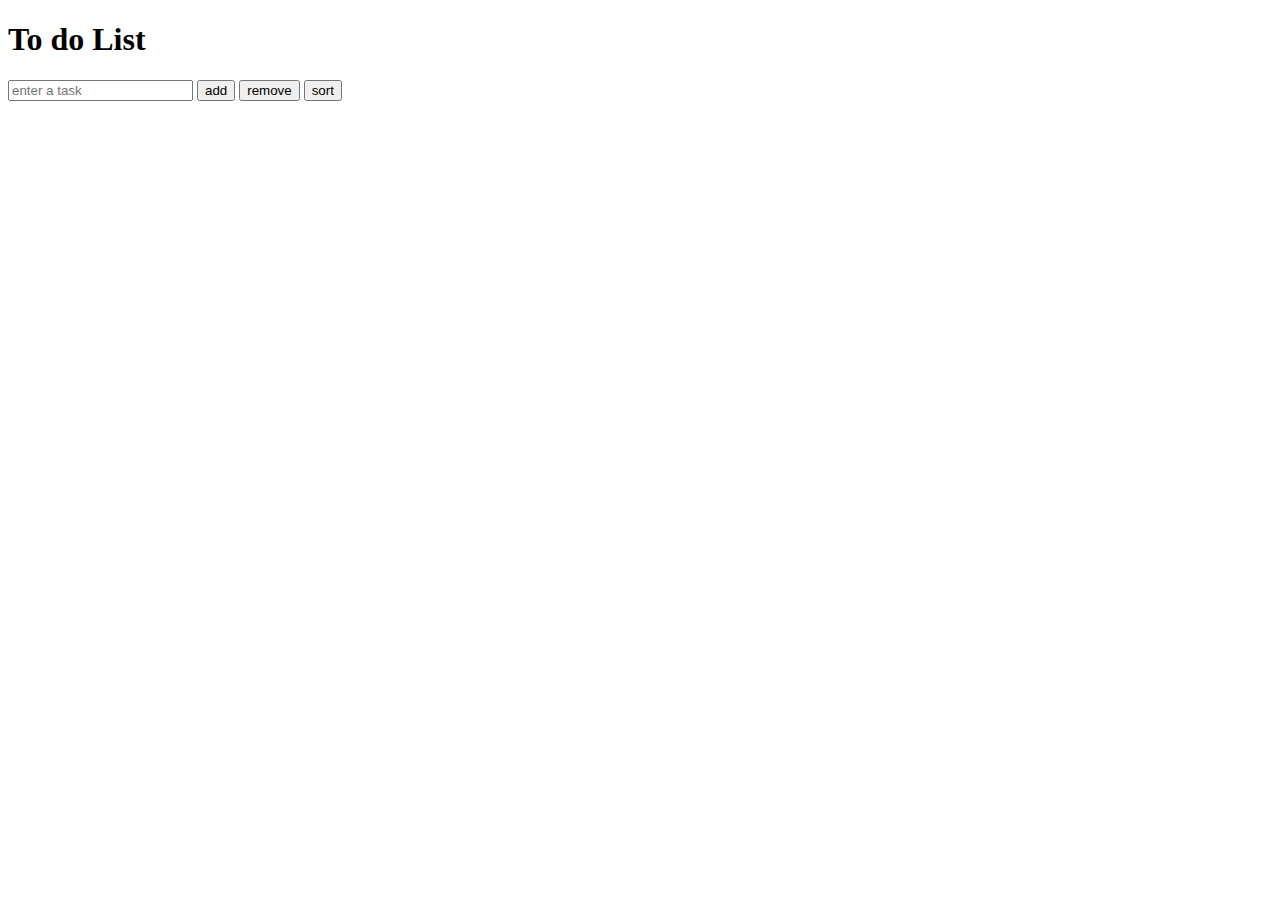
==== index.html @ 347c2c86 "Initial commit" ====
<!DOCTYPE html>
<html lang="en">
  <head>
    <meta charset="UTF-8" />
    <meta name="viewport" content="width=device-width, initial-scale=1.0" />
    <title>Document</title>
  </head>
  <body>
    <section>
      <h1>To do List</h1>
    </section>
    <input type="text" placeholder="enter a task" id="taskInput" />
    <button id="addTaskBtn">add</button>
    <button id="removeTaskBtn">remove</button>
    <button id="sortTaskBtn">sort</button>
    <script src="app.js"></script>
  </body>
</html>
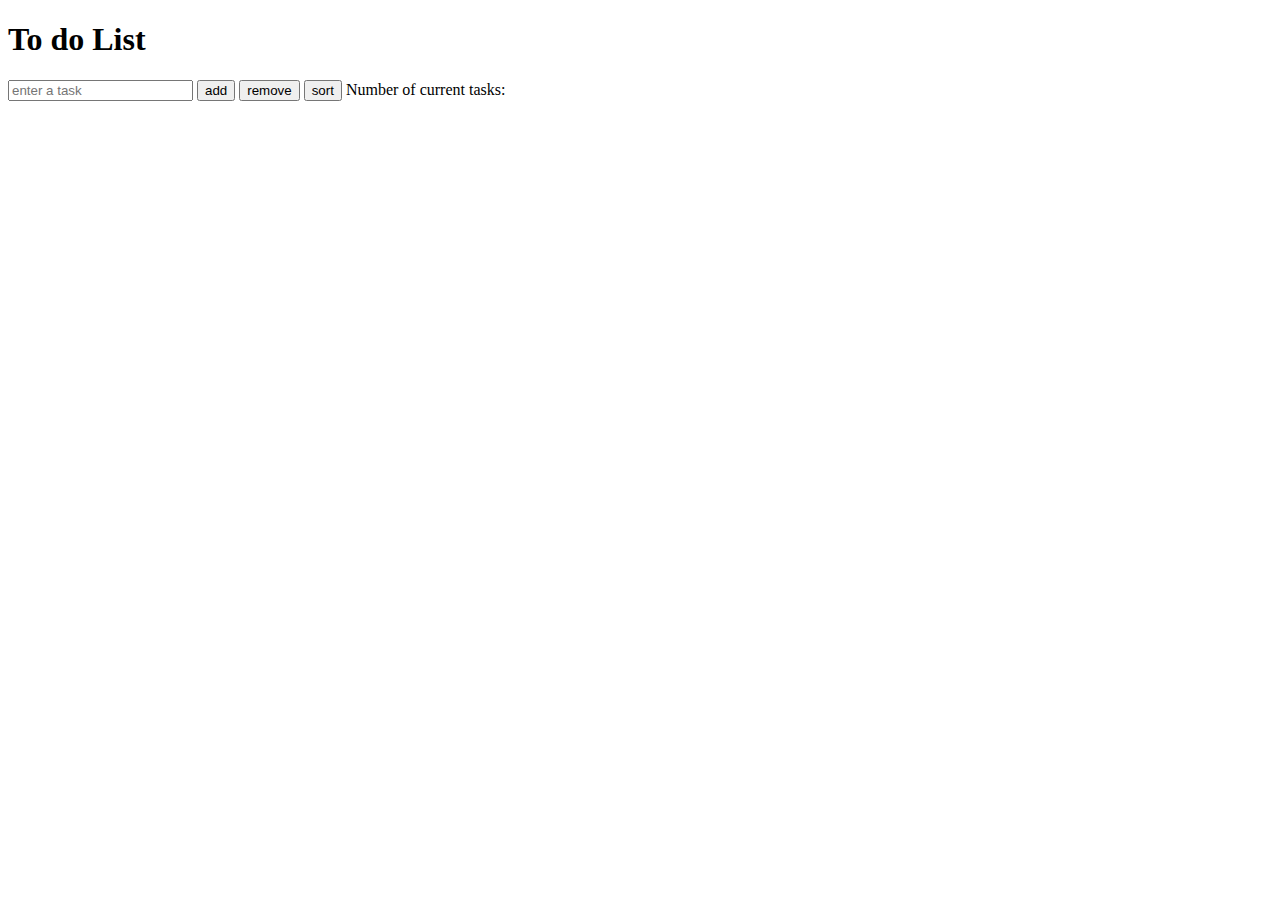
==== commit 4b8f1794: "Updating JS" ====
--- a/index.html
+++ b/index.html
@@ -6,7 +6,7 @@
     <title>Document</title>
   </head>
   <body>
-    <section>
+    <section id="taskList">
       <h1>To do List</h1>
     </section>
     <input type="text" placeholder="enter a task" id="taskInput" />
@@ -14,5 +14,6 @@
     <button id="removeTaskBtn">remove</button>
     <button id="sortTaskBtn">sort</button>
     <script src="app.js"></script>
+    <span id="numOfTasksDisplay">Number of current tasks:</span>
   </body>
 </html>
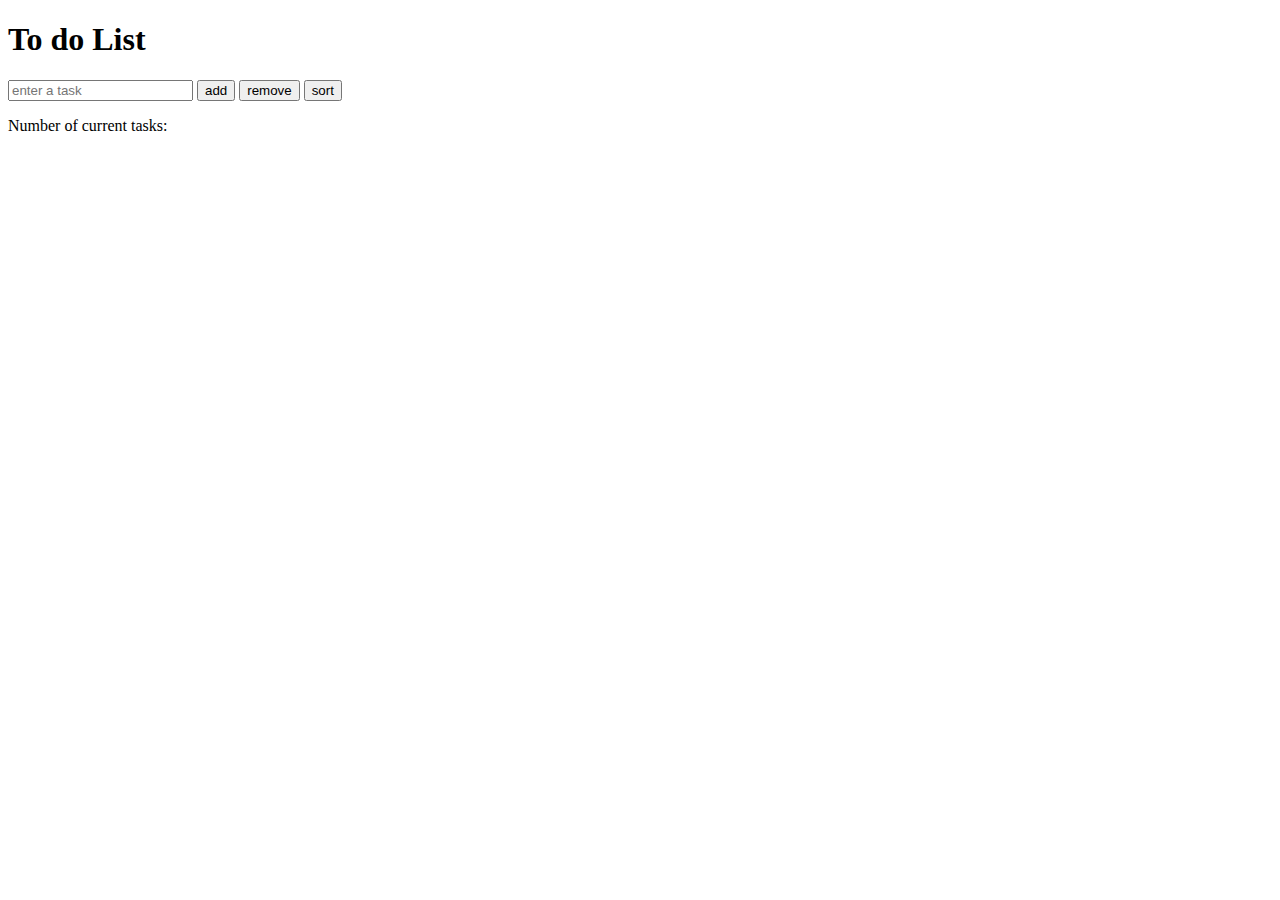
==== commit 9f097606: "update" ====
--- a/index.html
+++ b/index.html
@@ -13,7 +13,7 @@
     <button id="addTaskBtn">add</button>
     <button id="removeTaskBtn">remove</button>
     <button id="sortTaskBtn">sort</button>
+    <p id="taskNumDisplay">Number of current tasks:</p>
     <script src="app.js"></script>
-    <span id="numOfTasksDisplay">Number of current tasks:</span>
   </body>
 </html>
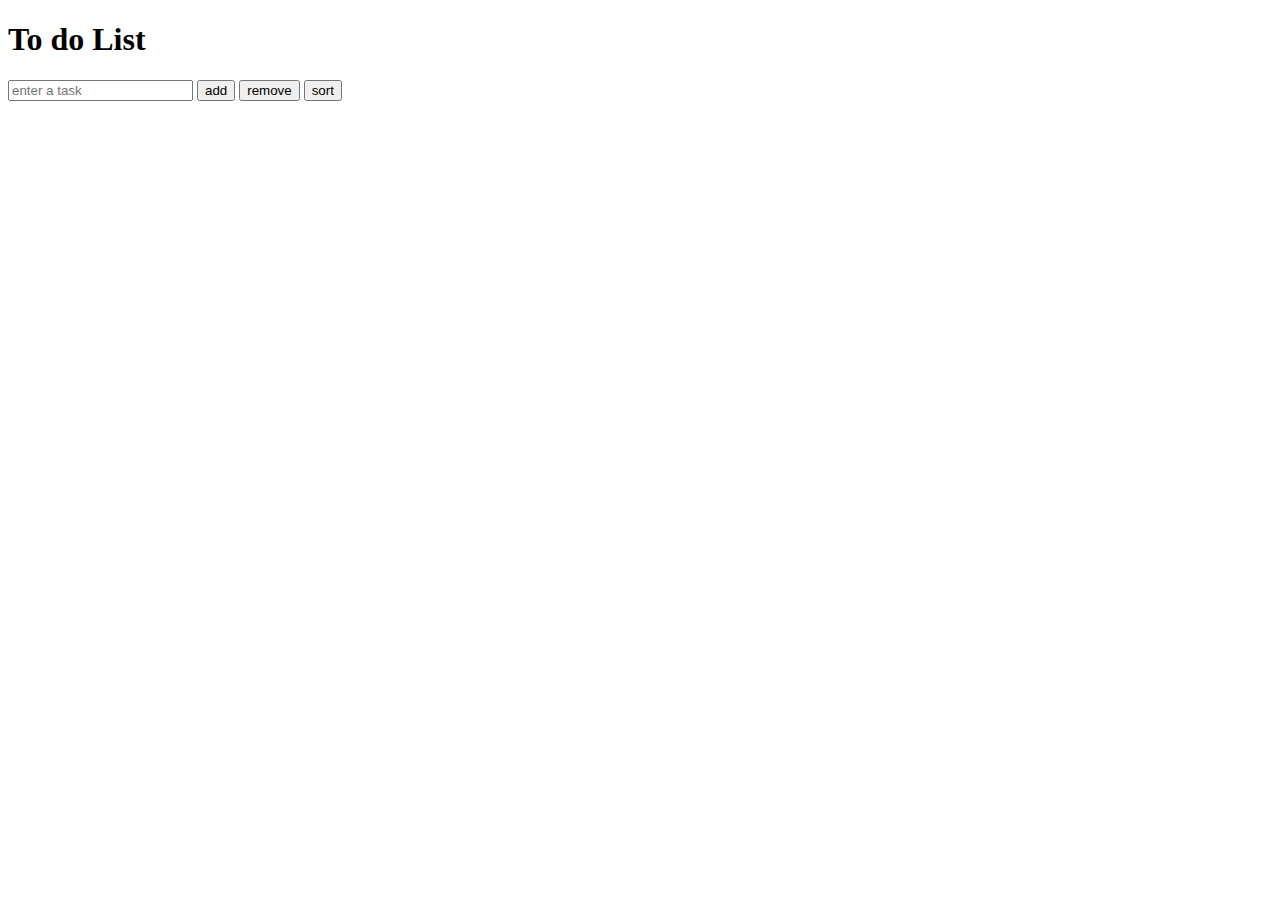
==== commit b80a2e5c: "update" ====
--- a/index.html
+++ b/index.html
@@ -6,14 +6,12 @@
     <title>Document</title>
   </head>
   <body>
-    <section id="taskList">
-      <h1>To do List</h1>
-    </section>
+    <h1>To do List</h1>
+    <section id="taskList"></section>
     <input type="text" placeholder="enter a task" id="taskInput" />
     <button id="addTaskBtn">add</button>
     <button id="removeTaskBtn">remove</button>
     <button id="sortTaskBtn">sort</button>
-    <p id="taskNumDisplay">Number of current tasks:</p>
     <script src="app.js"></script>
   </body>
 </html>
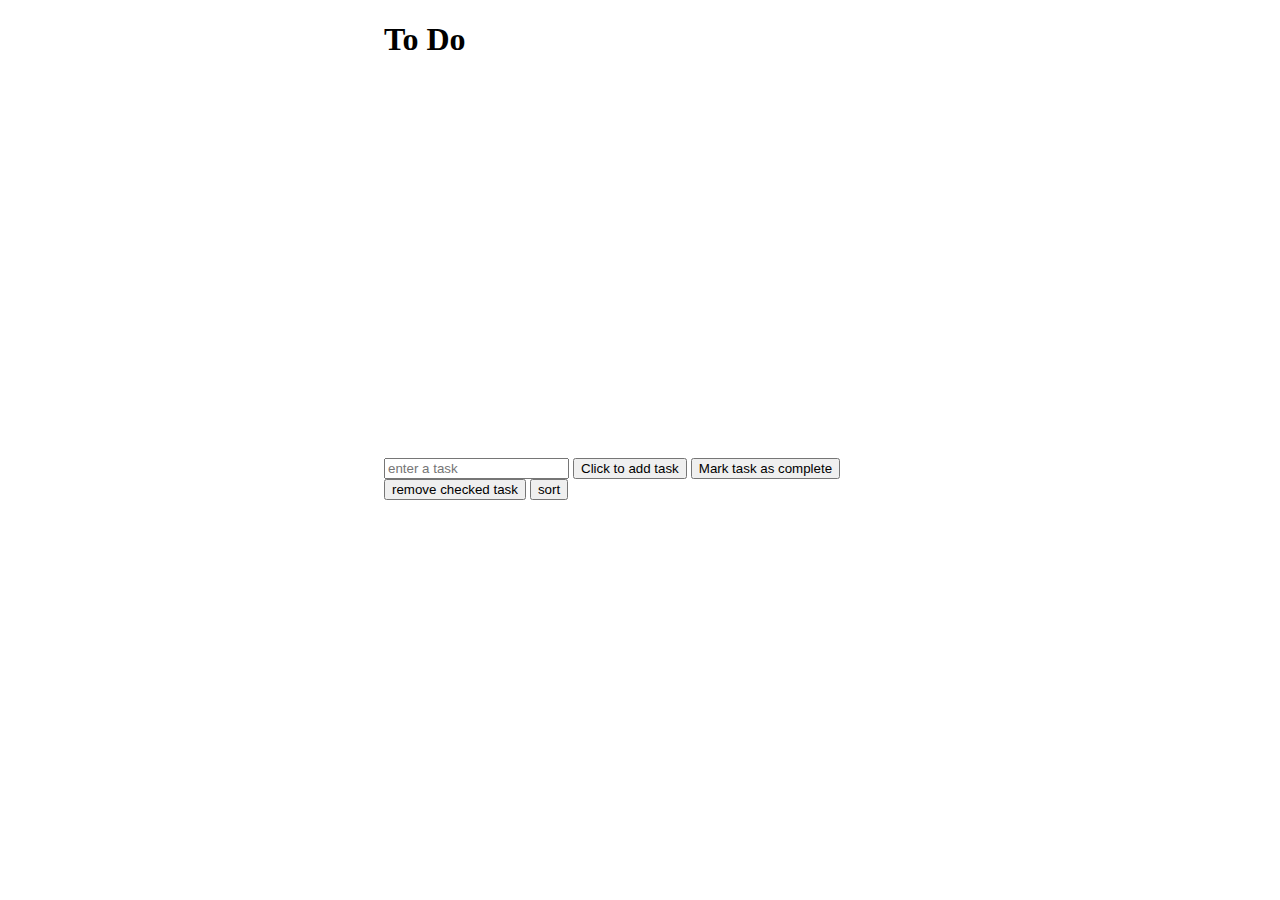
==== commit 747aed10: "updates to css and js" ====
--- a/index.html
+++ b/index.html
@@ -4,14 +4,20 @@
     <meta charset="UTF-8" />
     <meta name="viewport" content="width=device-width, initial-scale=1.0" />
     <title>Document</title>
+    <link rel="stylesheet" href="style.css" />
   </head>
   <body>
-    <h1>To do List</h1>
-    <section id="taskList"></section>
-    <input type="text" placeholder="enter a task" id="taskInput" />
-    <button id="addTaskBtn">add</button>
-    <button id="removeTaskBtn">remove</button>
-    <button id="sortTaskBtn">sort</button>
+    <section id="container">
+      <h1>To Do</h1>
+      <section id="taskList"></section>
+      <section id="buttons">
+        <input type="text" placeholder="enter a task" id="taskInput" />
+        <button id="addTaskBtn">Click to add task</button>
+        <button id="completeBtn">Mark task as complete</button>
+        <button id="removeTaskBtn">remove checked task</button>
+        <button id="sortTaskBtn">sort</button>
+      </section>
+    </section>
     <script src="app.js"></script>
   </body>
 </html>
--- a/style.css
+++ b/style.css
@@ -0,0 +1,29 @@
+body {
+    width: 80%;
+    height: 500px;
+    margin: 0 auto;
+}
+
+#container {
+    width: 50%;
+    height: 100%;
+    margin: 0 auto;
+
+    display: flex;
+    flex-direction: column;
+}
+
+.completeTask {
+    background-color: rgba(34, 139, 34, 0.479);
+}
+
+.taskDiv {
+    border: 1px solid rgba(128, 128, 128, 0.082);
+    padding: 15px;
+    border-radius: 15px;
+    margin-bottom: 10px;
+}
+
+#buttons {
+    margin-top: auto;
+}